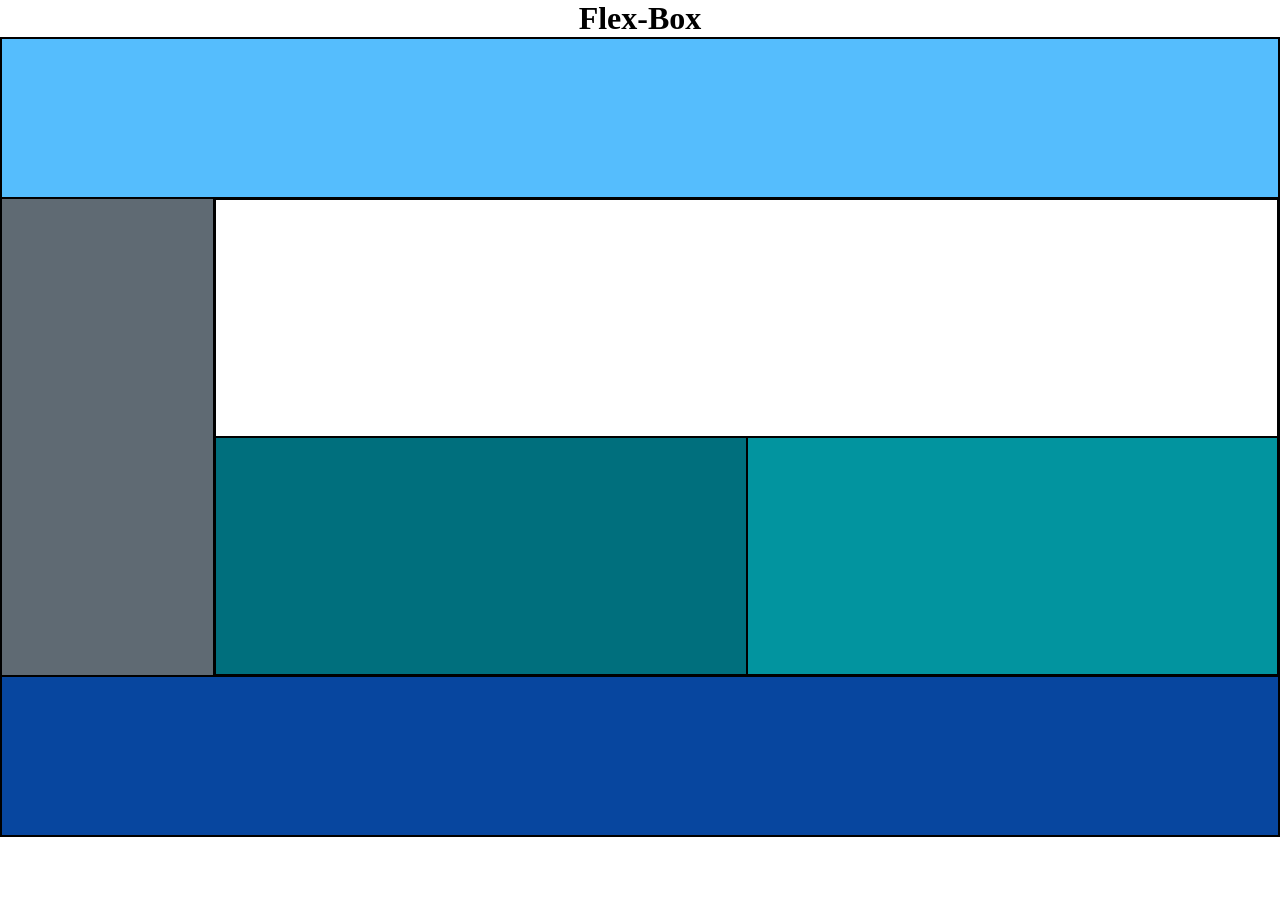
==== flex-box-main/index.html @ 73b32031 "Add files via upload" ====
<!DOCTYPE html>
<html lang="en">
<head>
    <meta charset="UTF-8">
    <meta name="viewport" content="width=device-width, initial-scale=1.0">
    <title>Flex-Box</title>
    <style>
        *{
            margin: 0;
            padding: 0;
            box-sizing: border-box;
        }
        .con{
            border: 1px solid black;
            height: 800px;
        }
        .header{
            height: 20%;
            border: 1px solid black;
            background-color:#55bdfd;
        }
            
        .center{
            height: 60%;
            background-color:rgb(221, 255, 0);
            display: flex;
        }
            
        .left{
            height: 100%;
            width: 20%;
            border: 1px solid black;
            background-color:#5f6a73;
        }
        .right{
            background-color: rgb(255, 0, 0);
            height: 100%;
            border: 1px solid black;
            width: 100%;
        }
        .top{
            height: 50%;
            background-color: #ffffff;
            border: 1px solid black;
        }
        .bottom{
            height: 50%;
            background-color: #00bcc9c7;
            display: flex;
        }
        .bottom1{
            width: 50%;
        }
        .b1{
            background: #006f7d;
            border: 1px solid black;
        }
        .b2{
            background: #02949f;
            border: 1px solid black;
        }
        .footer{
            height: 20%;
            border: 1px solid black;
            background-color:rgb(7, 70, 159);
        }
    </style>
</head>
<body>
    <h1 align="Center">Flex-Box</h1>
    <div class="con">
        <div class="header"></div>
        <div class="center">
                <div class="left"></div>
                <div class="right">
                    <div class="top"></div>
                    <div class="bottom">
                        <div class="bottom1 b1"></div>
                        <div class="bottom1 b2"></div>
                    </div>
                </div>
        </div>
        <div class="footer"></div>
    </div>
</body>
</html>
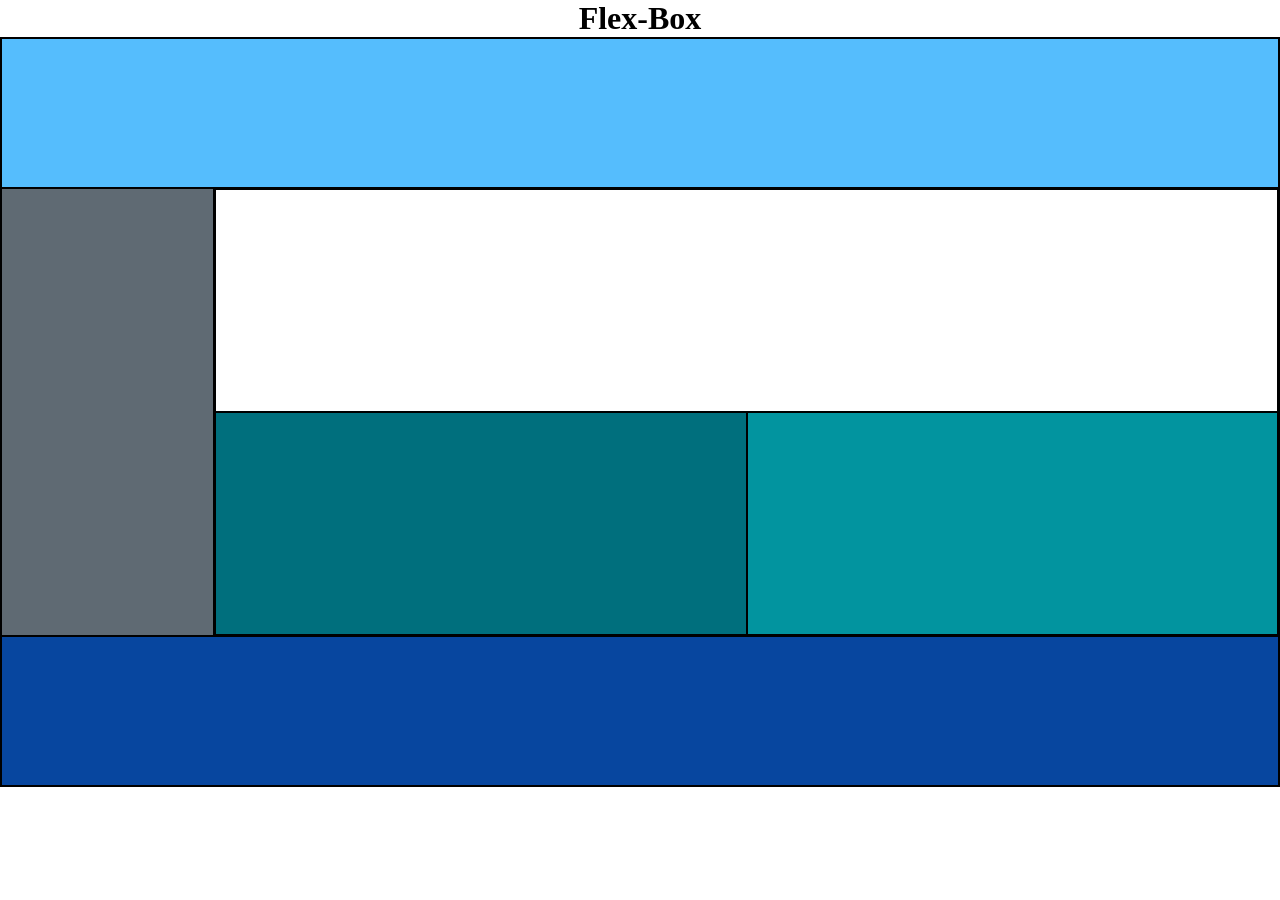
==== commit 49f18c02: "Adjust container height and format HTML Updated the height of the container from 800px to 750px and " ====
--- a/flex-box-main/index.html
+++ b/flex-box-main/index.html
@@ -12,7 +12,7 @@
         }
         .con{
             border: 1px solid black;
-            height: 800px;
+            height: 750px;
         }
         .header{
             height: 20%;
@@ -83,4 +83,4 @@
         <div class="footer"></div>
     </div>
 </body>
-</html>+</html>
